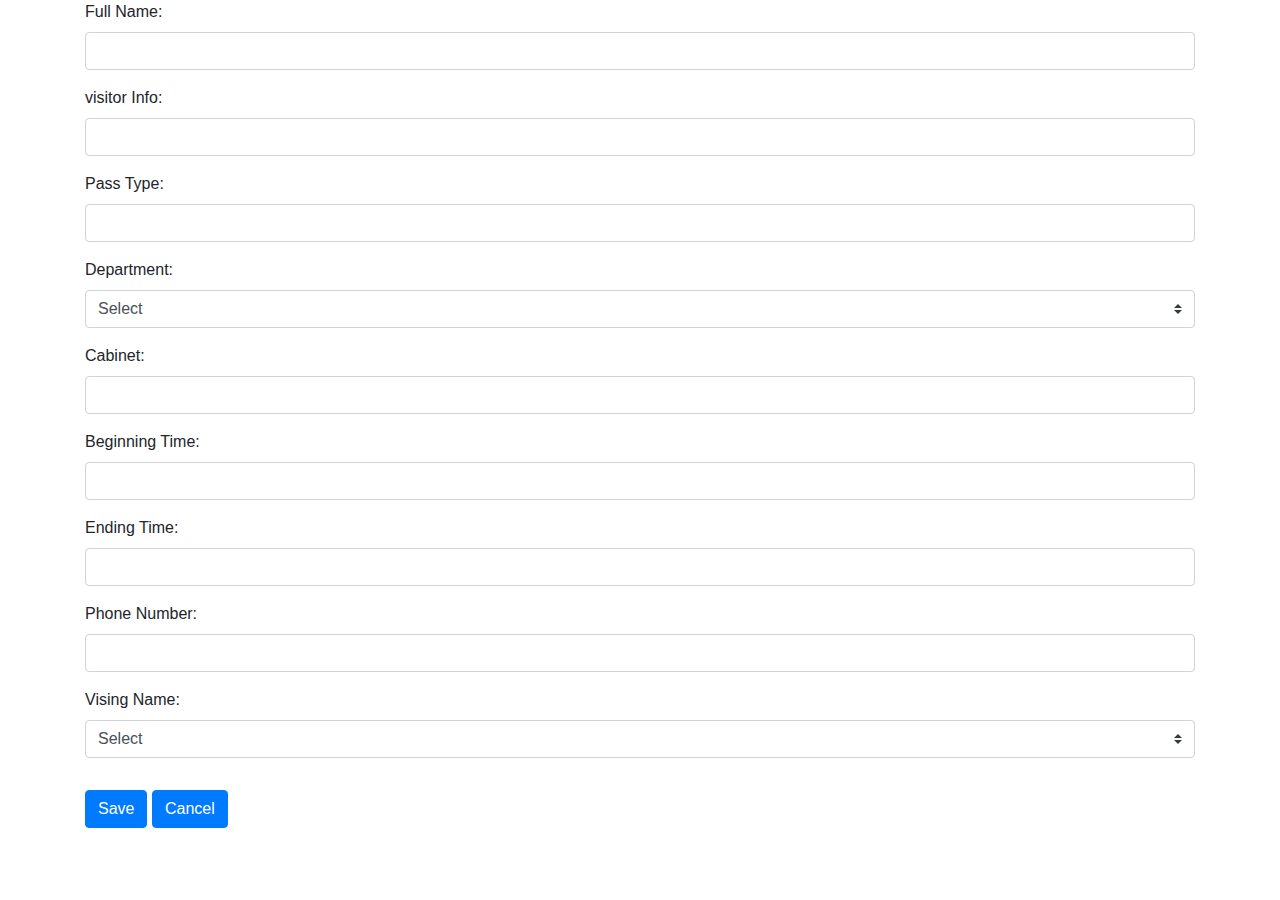
==== src/main/resources/templates/add_message.html @ e2f432b5 "Commit finished" ====
<!DOCTYPE html>
<html lang="en" xmlns:th="http://www.w3.org/1999/xhtml">
<head>
    <meta charset="UTF-8">
    <meta name="viewport" content="width=device-width, initial-scale=1">
    <link rel="stylesheet" href="https://maxcdn.bootstrapcdn.com/bootstrap/4.3.1/css/bootstrap.min.css">
    <script src="https://ajax.googleapis.com/ajax/libs/jquery/3.4.1/jquery.min.js"></script>
    <script src="https://cdnjs.cloudflare.com/ajax/libs/popper.js/1.14.7/umd/popper.min.js"></script>
    <script src="https://maxcdn.bootstrapcdn.com/bootstrap/4.3.1/js/bootstrap.min.js"></script>
    <title>Create Message Page</title>
</head>
<body>

<div class="container">
    <form action="/add_message" method="post">
        <div class="form-group">
            <label>Full Name:</label>
            <input type="text" class="form-control" name="full_name">
        </div>
        <div class="form-group">
            <label>visitor Info:</label>
            <input type="text" class="form-control" name="visitor_info">
        </div>
        <div class="form-group">
            <label>Pass Type:</label>
            <input type="text" class="form-control" name="pass_type">
        </div>
        <div>
            <label>Department: </label>
            <select name="department_name" class="custom-select mb-3">
                <option th:each="department : ${CORE_DEPARTMENTS}"
                        th:text="${department.dep_name}"
                        th:value="${department.department_id}">Select
                </option>
            </select>
        </div>
        <div class="form-group">
            <label>Cabinet:</label>
            <input type="text" class="form-control" name="cabinet">
        </div>
        <div class="form-group">
            <label>Beginning Time:</label>
            <input type="text" class="form-control" name="begin_time">
        </div>
        <div class="form-group">
            <label>Ending Time:</label>
            <input type="text" class="form-control" name="end_time">
        </div>
        <div class="form-group">
            <label>Phone Number:</label>
            <input type="text" class="form-control" name="phone_number">
        </div>
        <div class="form-group">
            <label>Vising Name:</label>
            <select name="vising_name" class="custom-select mb-3">
                <option th:each="user:${Core_Users}"
                        th:text="${user.full_name}"
                        th:value="${user.user_id}">Select
                </option>
            </select>
        </div>
        <button type="submit" class="btn btn-primary">Save</button>
        <button type="submit" class="btn btn-primary">Cancel</button>
    </form>
</div>

</body>
</html>
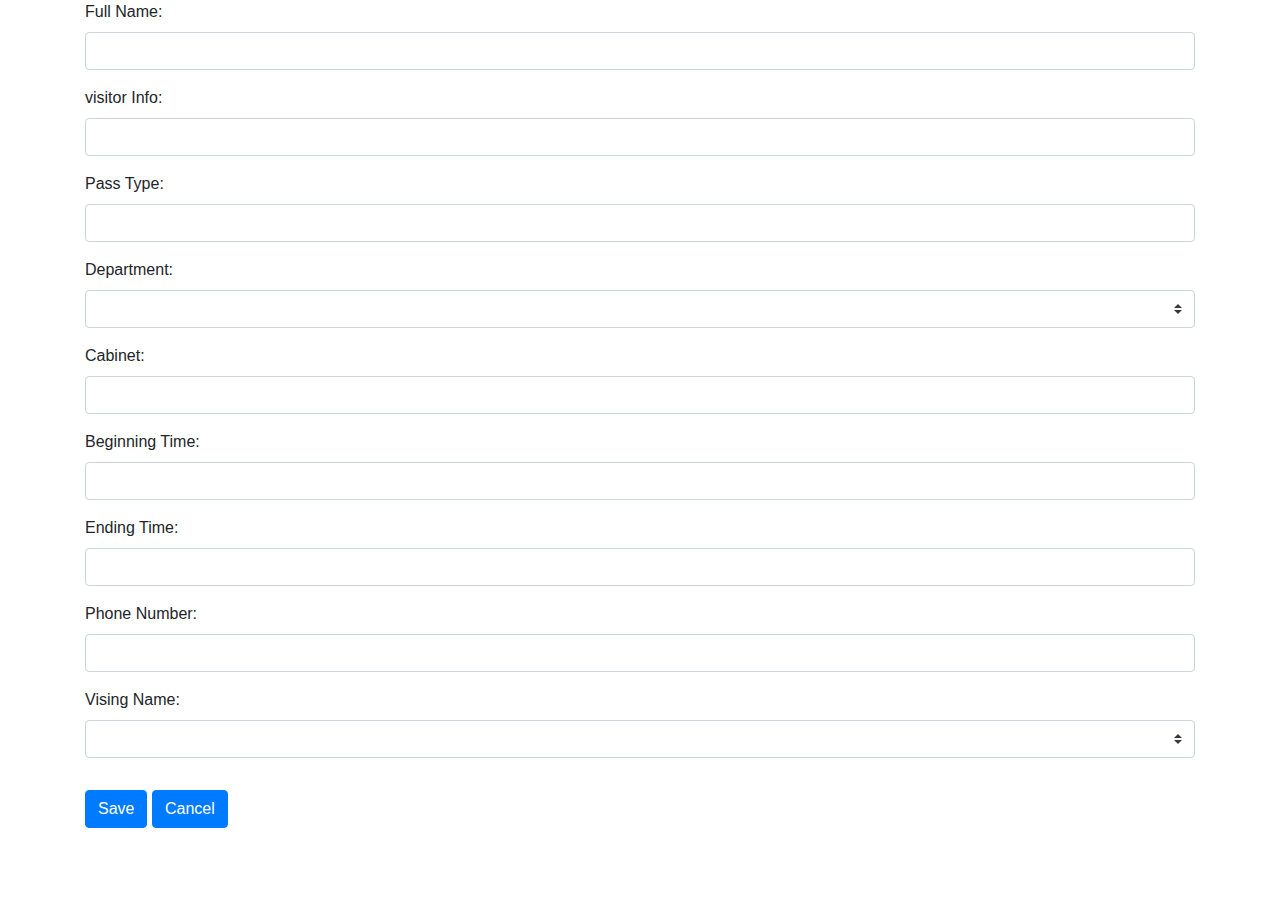
==== commit 3e036f4c: "Commit finished" ====
--- a/src/main/resources/templates/add_message.html
+++ b/src/main/resources/templates/add_message.html
@@ -28,9 +28,9 @@
         <div>
             <label>Department: </label>
             <select name="department_name" class="custom-select mb-3">
-                <option th:each="department : ${CORE_DEPARTMENTS}"
+                <option th:each="department : ${Core_Departments}"
                         th:text="${department.dep_name}"
-                        th:value="${department.department_id}">Select
+                        th:value="${department.department_id}">
                 </option>
             </select>
         </div>
@@ -52,10 +52,10 @@
         </div>
         <div class="form-group">
             <label>Vising Name:</label>
-            <select name="vising_name" class="custom-select mb-3">
-                <option th:each="user:${Core_Users}"
+            <select name="full_name" class="custom-select mb-3">
+                <option th:each="user : ${Core_Users}"
                         th:text="${user.full_name}"
-                        th:value="${user.user_id}">Select
+                        th:value="${user.user_id}">
                 </option>
             </select>
         </div>
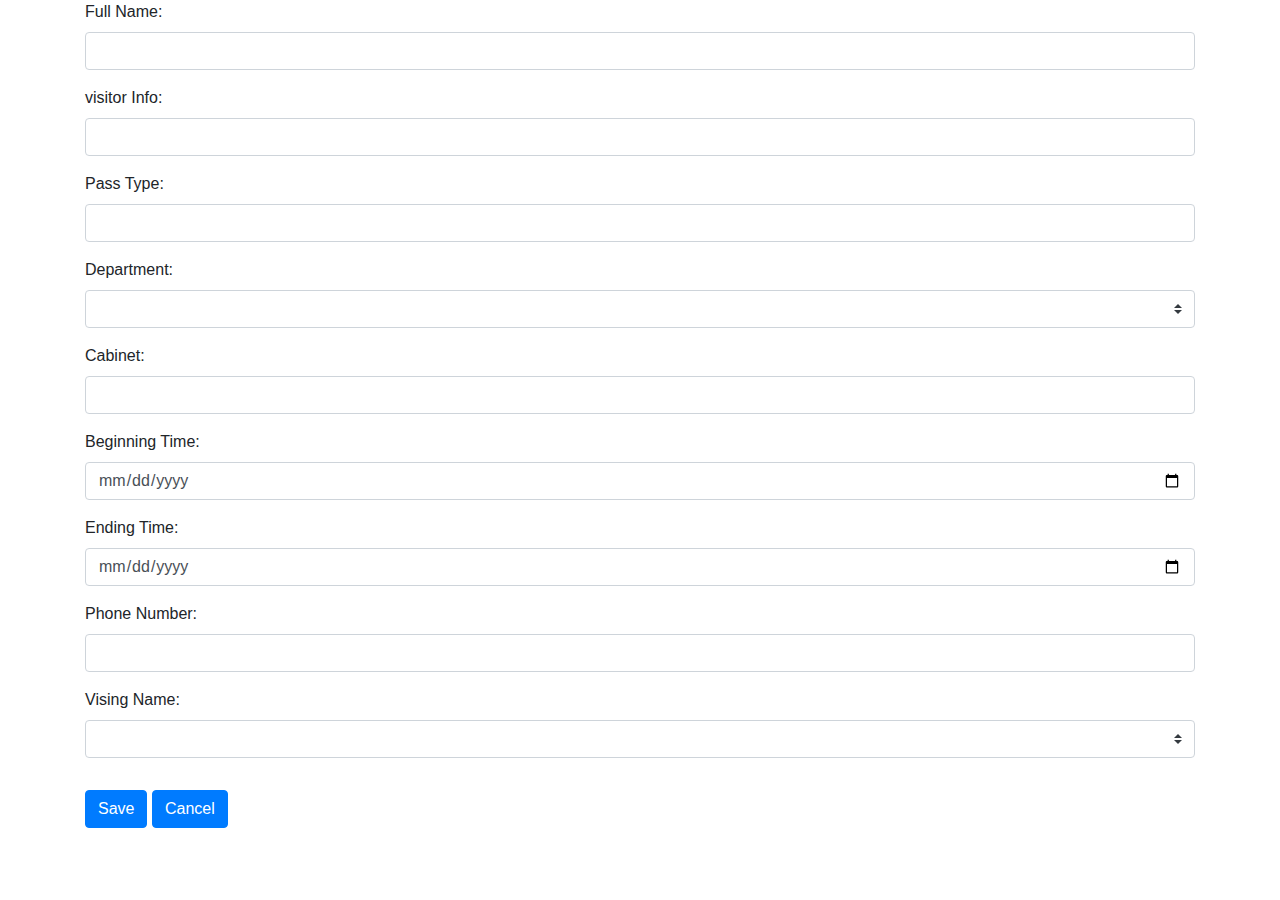
==== commit 64a5b180: "Commit finished" ====
--- a/src/main/resources/templates/add_message.html
+++ b/src/main/resources/templates/add_message.html
@@ -40,11 +40,11 @@
         </div>
         <div class="form-group">
             <label>Beginning Time:</label>
-            <input type="text" class="form-control" name="begin_time">
+            <input type="date" class="form-control" name="begin_time">
         </div>
         <div class="form-group">
             <label>Ending Time:</label>
-            <input type="text" class="form-control" name="end_time">
+            <input type="date" class="form-control" name="end_time">
         </div>
         <div class="form-group">
             <label>Phone Number:</label>
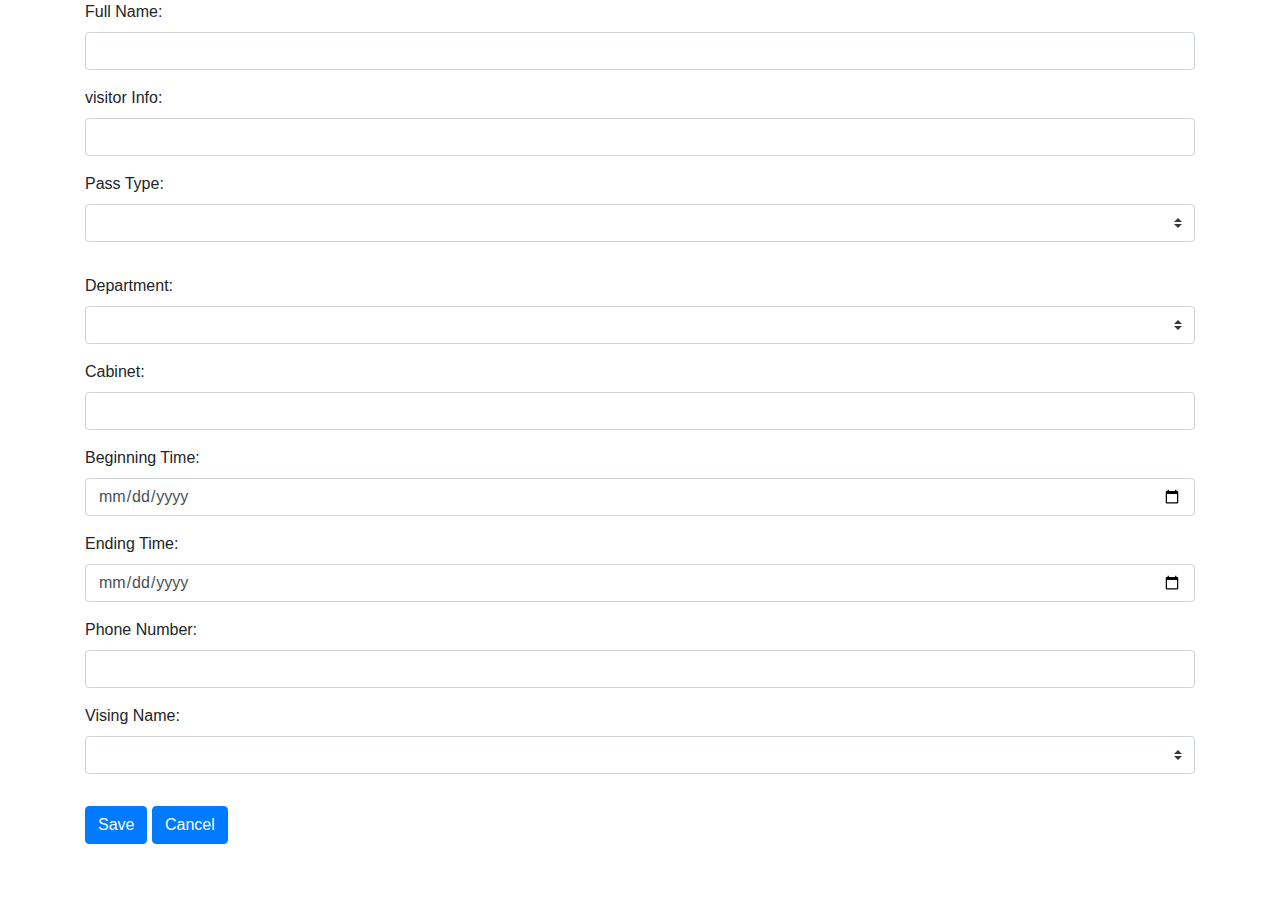
==== commit 6c114401: "Commit finished" ====
--- a/src/main/resources/templates/add_message.html
+++ b/src/main/resources/templates/add_message.html
@@ -23,7 +23,12 @@
         </div>
         <div class="form-group">
             <label>Pass Type:</label>
-            <input type="text" class="form-control" name="pass_type">
+            <select name="perm_name" class="custom-select mb-3">
+                <option th:each="per:${Permission_type}"
+                th:text="${per.perm_name}"
+                th:value="${per.perm_id}">
+                </option>
+            </select>
         </div>
         <div>
             <label>Department: </label>
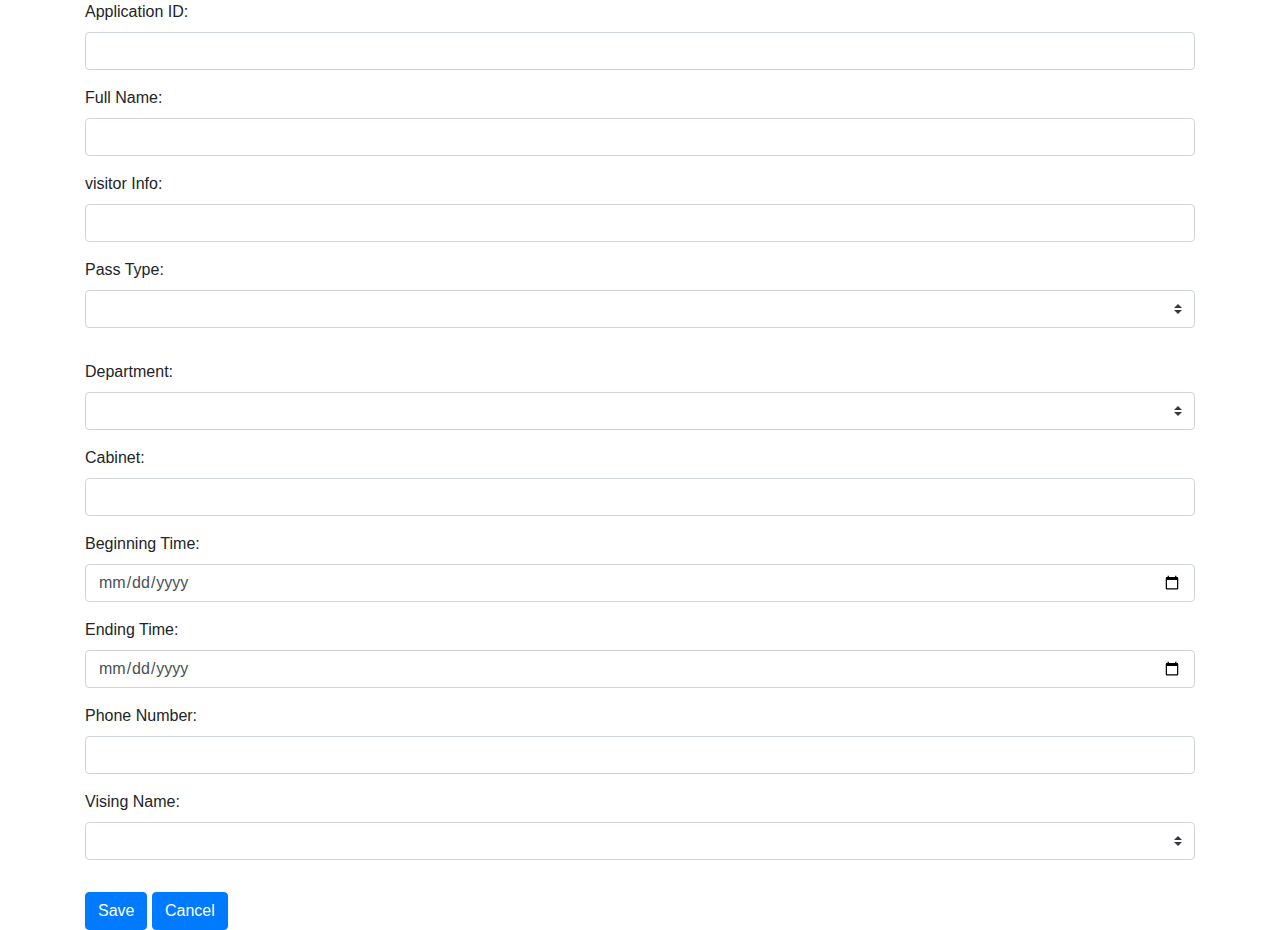
==== commit 275c6efa: "commit finished" ====
--- a/src/main/resources/templates/add_message.html
+++ b/src/main/resources/templates/add_message.html
@@ -10,12 +10,16 @@
     <title>Create Message Page</title>
 </head>
 <body>
-
 <div class="container">
     <form action="/add_message" method="post">
+
+        <div class="form-group">
+            <label>Application ID:</label>
+            <input type="number" class="form-control" name="application_id">
+        </div>
         <div class="form-group">
             <label>Full Name:</label>
-            <input type="text" class="form-control" name="full_name">
+            <input type="text" class="form-control" name="visitor_name">
         </div>
         <div class="form-group">
             <label>visitor Info:</label>
@@ -25,8 +29,8 @@
             <label>Pass Type:</label>
             <select name="perm_name" class="custom-select mb-3">
                 <option th:each="per:${Permission_type}"
-                th:text="${per.perm_name}"
-                th:value="${per.perm_id}">
+                        th:text="${per.perm_name}"
+                        th:value="${per.perm_id}">
                 </option>
             </select>
         </div>
@@ -41,7 +45,7 @@
         </div>
         <div class="form-group">
             <label>Cabinet:</label>
-            <input type="text" class="form-control" name="cabinet">
+            <input type="number" class="form-control" name="cabinet_number">
         </div>
         <div class="form-group">
             <label>Beginning Time:</label>
